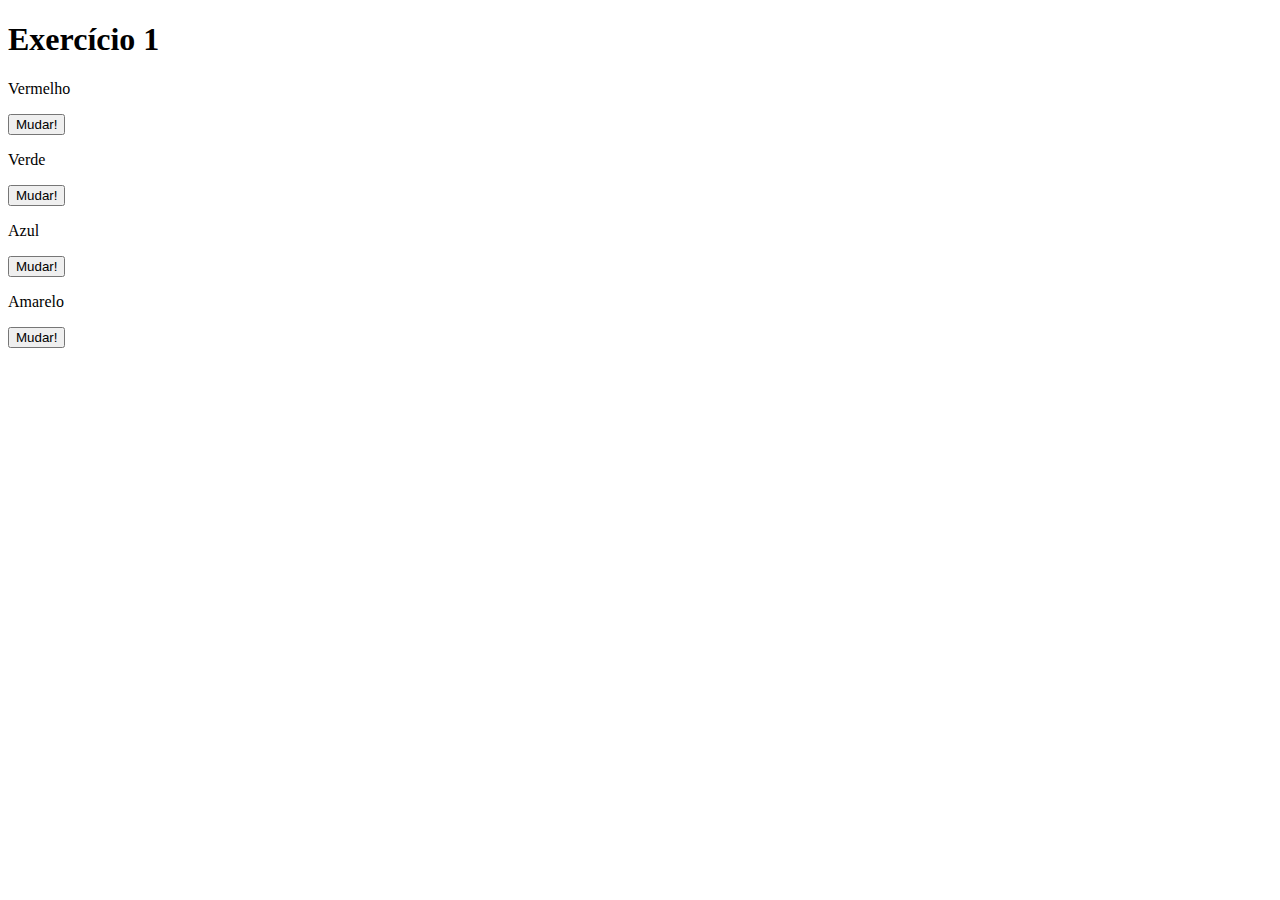
==== ex1.html @ 046612aa "Add index" ====
<!DOCTYPE html>
<html lang="en">
<head>
    <meta charset="UTF-8">
    <meta http-equiv="X-UA-Compatible" content="IE=edge">
    <meta name="viewport" content="width=device-width, initial-scale=1.0">
    <script src="javascript.js"></script>

    <title>Exercício 1</title>
</head>
<body id="cor">
    <h1>Exercício 1</h1>
        <p id="letra">Vermelho</p>
        <button onclick="Vermelho()"> Mudar! </button>
    <div> 
        <p id="letrav">Verde</p>
        <button onclick="Verde()"> Mudar! </button>
    </div>
    <div> 
        <p id="letraaz">Azul</p>
        <button onclick="Azul()"> Mudar! </button>
    </div>
    <div> 
        <p id="letraam">Amarelo</p>
        <button onclick="Amarelo()"> Mudar! </button>
    </div>
</body>
</html>
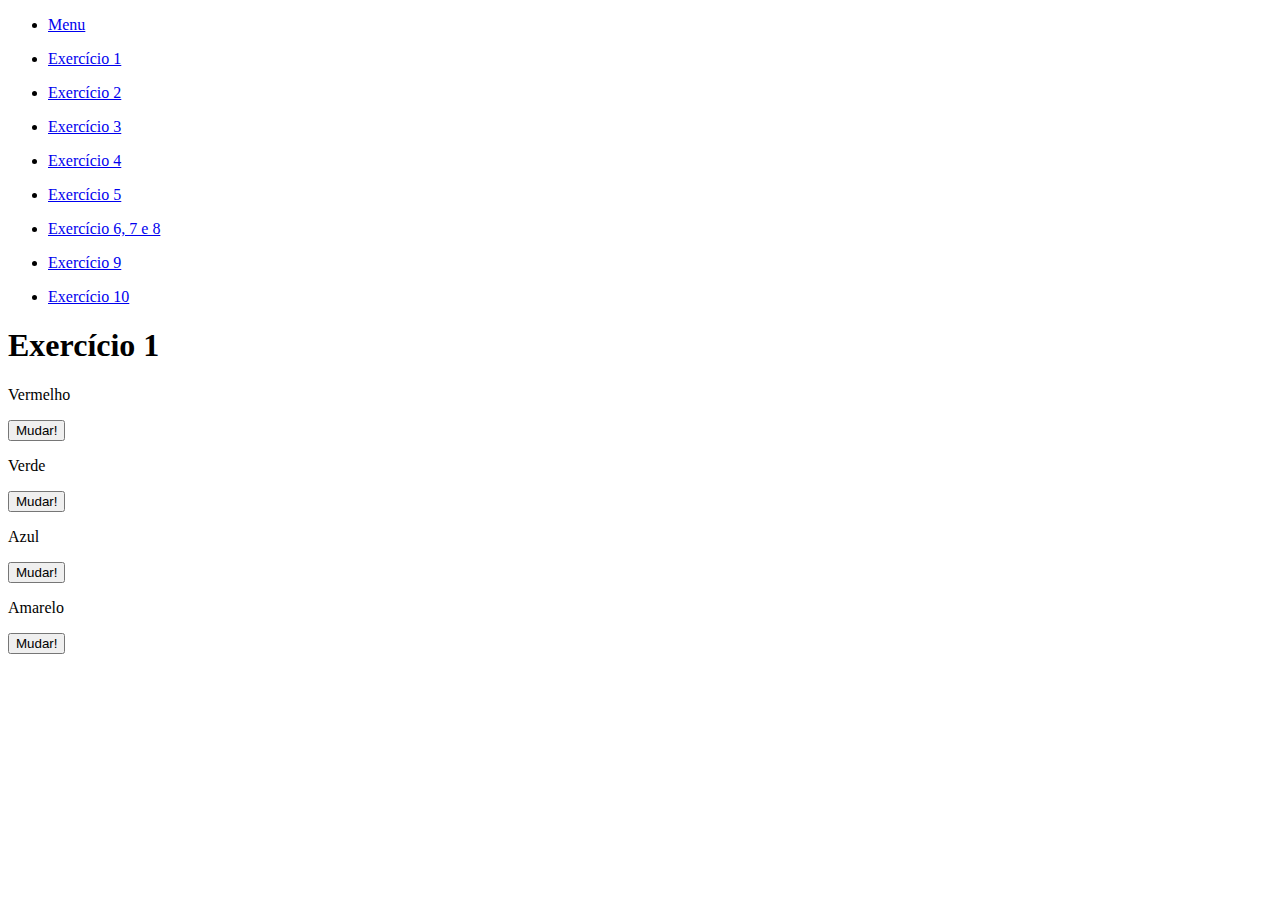
==== commit a3cc1478: "Add menu nas páginas" ====
--- a/ex1.html
+++ b/ex1.html
@@ -9,6 +9,17 @@
     <title>Exercício 1</title>
 </head>
 <body id="cor">
+    <nav>
+        <ul> <li> <a href="index.html">Menu</a></li></ul>
+        <ul> <li> <a href="ex1.html">Exercício 1</a></li></ul>
+        <ul> <li> <a href="ex2.html">Exercício 2</a></li></ul>
+        <ul> <li> <a href="ex3.html">Exercício 3</a></li></ul>
+        <ul> <li> <a href="ex4.html">Exercício 4</a></li></ul>
+        <ul> <li> <a href="ex5.html">Exercício 5</a></li></ul>
+        <ul> <li> <a href="ex6.html">Exercício 6, 7 e 8</a></li></ul>
+        <ul> <li> <a href="ex9.html">Exercício 9</a></li></ul>
+        <ul> <li> <a href="ex10.html">Exercício 10</a></li></ul>
+    </nav>
     <h1>Exercício 1</h1>
         <p id="letra">Vermelho</p>
         <button onclick="Vermelho()"> Mudar! </button>
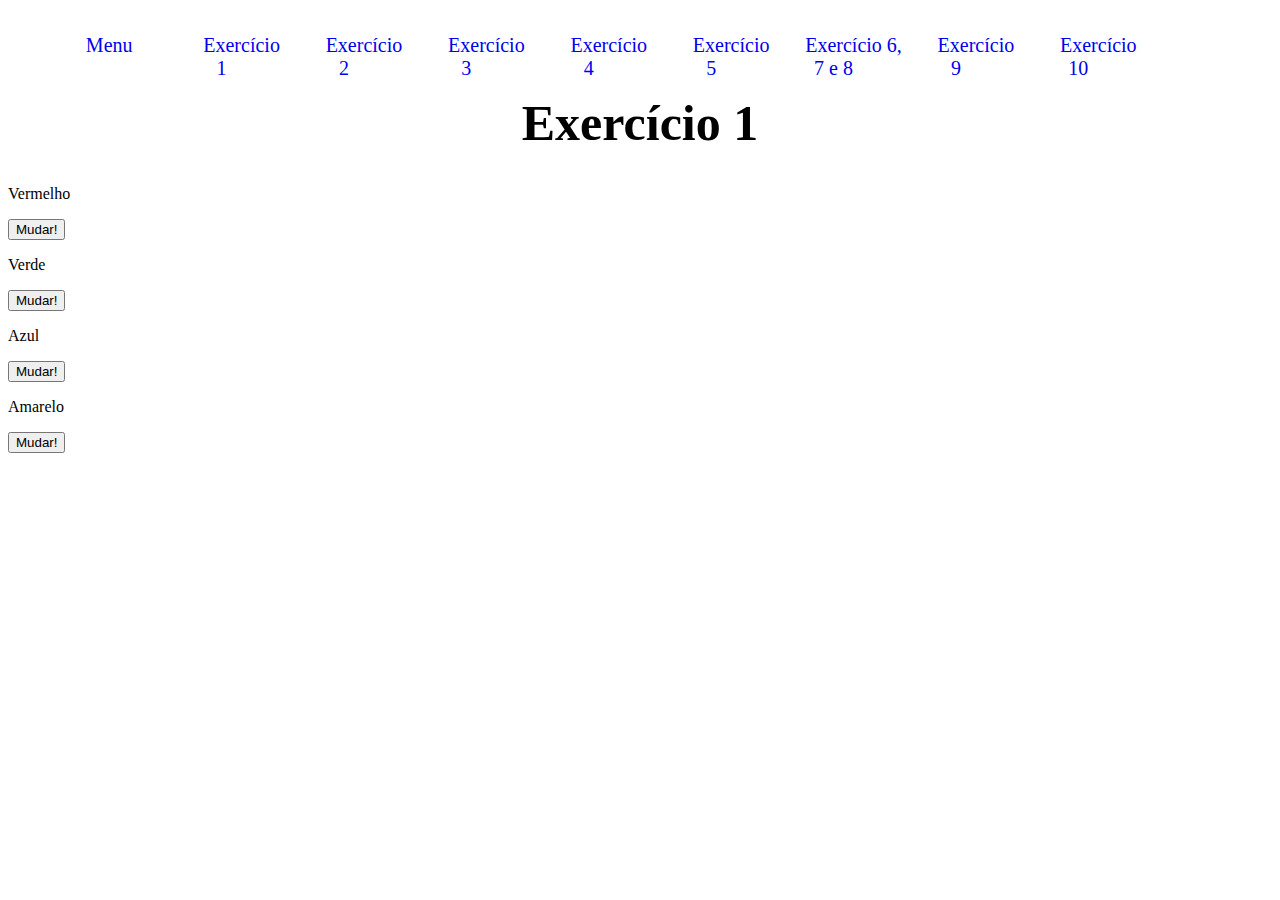
==== commit 336ddb45: "Estilizando o menu" ====
--- a/ex1.html
+++ b/ex1.html
@@ -4,12 +4,13 @@
     <meta charset="UTF-8">
     <meta http-equiv="X-UA-Compatible" content="IE=edge">
     <meta name="viewport" content="width=device-width, initial-scale=1.0">
+    <link rel="stylesheet" type="text/css" href="style.css">
     <script src="javascript.js"></script>
 
     <title>Exercício 1</title>
 </head>
 <body id="cor">
-    <nav>
+    <nav class="menu">
         <ul> <li> <a href="index.html">Menu</a></li></ul>
         <ul> <li> <a href="ex1.html">Exercício 1</a></li></ul>
         <ul> <li> <a href="ex2.html">Exercício 2</a></li></ul>
@@ -20,20 +21,14 @@
         <ul> <li> <a href="ex9.html">Exercício 9</a></li></ul>
         <ul> <li> <a href="ex10.html">Exercício 10</a></li></ul>
     </nav>
-    <h1>Exercício 1</h1>
+    <h1 class="alinhar">Exercício 1</h1>
         <p id="letra">Vermelho</p>
         <button onclick="Vermelho()"> Mudar! </button>
-    <div> 
         <p id="letrav">Verde</p>
         <button onclick="Verde()"> Mudar! </button>
-    </div>
-    <div> 
         <p id="letraaz">Azul</p>
         <button onclick="Azul()"> Mudar! </button>
-    </div>
-    <div> 
         <p id="letraam">Amarelo</p>
         <button onclick="Amarelo()"> Mudar! </button>
-    </div>
 </body>
 </html>--- a/style.css
+++ b/style.css
@@ -0,0 +1,23 @@
+.menu ul li {
+    list-style: none;
+    float: left;
+    width: 10%;
+    height: 60px;
+    text-align: center;
+    text-decoration: none;
+    
+}
+.menu a {
+    text-decoration: none;
+    font-size: 20px;
+}
+
+.alinhar {
+    text-align: center;
+    font-size: 50px;
+}
+
+a{
+    font-size: 25px;
+    margin: 20px;
+}
